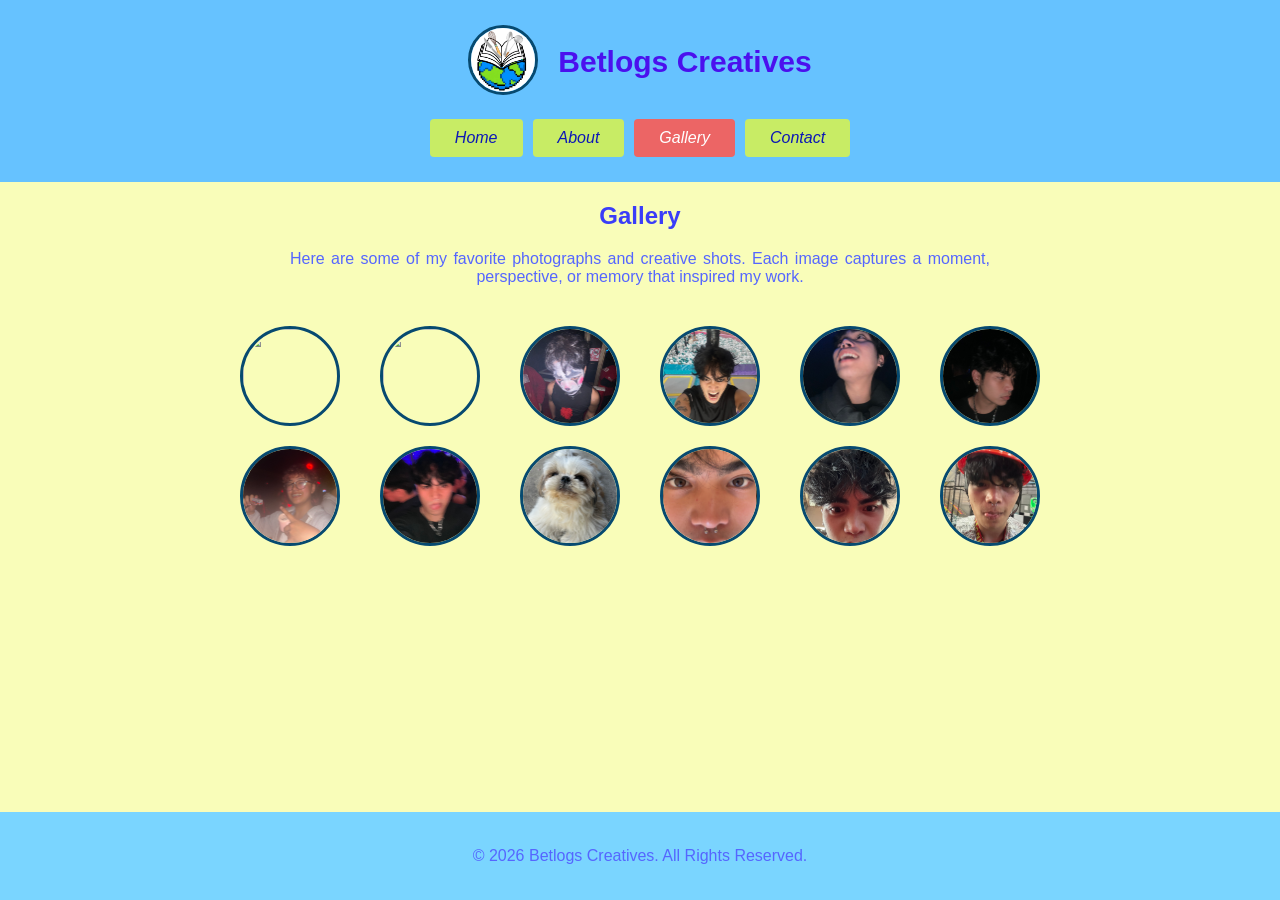
==== gallery.html @ 39103c99 "Add files via upload" ====
<!DOCTYPE html>
<html lang="en">
<head>
<meta charset="UTF-8">
<meta name="viewport" content="width=device-width, initial-scale=1.0">
<title>Gallery | Betlogs Creatives</title>
<link rel="stylesheet" href="style.css">
</head>

<body>

<header>
<div class="branding">
<a href="index.html"><img src="Logo.jpeg" alt="Logo" class="logo"></a>
<h1>Betlogs Creatives</h1>
</div>

<nav class="navbar">
<a href="index.html" class="nav-btn">Home</a>
<a href="aboutMe.html" class="nav-btn">About</a>
<a href="gallery.html" class="nav-btn active">Gallery</a>
<a href="contact.html" class="nav-btn">Contact</a>
</nav>
</header>

<main>

<section class="intro">
<h2>Gallery</h2>
<p>
Here are some of my favorite photographs and creative shots.  
Each image captures a moment, perspective, or memory that inspired my work.
</p>
</section>

<section class="gallery">

<div class="gallery-grid">

<img src="bg1.jpg">
<img src="bg2.jpg">
<img src="bg3.jpg">
<img src="bg12.jpeg">
<img src="bg4.jpeg">
<img src="bg5.jpeg">
<img src="bg6.jpeg">
<img src="bg7.jpeg">
<img src="bg8.jpeg">
<img src="bg9.jpeg">
<img src="bg10.jpeg">
<img src="bg11.jpeg">

</div>

</section>

</main>

<footer>
<p>© 2026 Betlogs Creatives. All Rights Reserved.</p>
</footer>

</body>
</html>
---- style.css ----
/* ===== GENERAL (ALL PAGES) ===== */

*{
margin:0;
padding:0;
box-sizing:border-box;
}

body{
font-family: Arial, Helvetica, sans-serif;
color:rgb(58,61,248);
background-color:#F9FDB9;
background-size:cover;
background-position:center;
background-repeat:no-repeat;

/* footer */
display:flex;
flex-direction:column;
min-height:100vh;
text-align:center;
}

/* MAIN CONTENT */
main{
flex:1;
padding:20px;
max-width:1100px;
margin:auto;
}

/* ===== HEADER ===== */

header{
background:#66c2ff;
padding:15px 30px;
}

.branding{
display:flex;
align-items:center;
justify-content:center;
gap:20px;
padding:10px;
}

/* ===== NAVBAR ===== */

.navbar{
display:flex;
justify-content:center;
flex-wrap:wrap;
gap:10px;
background:#66c2ff;
padding:10px;
}

nav{
font-style:italic;
}

.nav-btn{
background:#c8ec65;
color:rgb(12,23,182);
padding:10px 25px;
font-size:16px;
border:none;
border-radius:4px;
cursor:pointer;
transition:.3s;
text-decoration:none;
display:inline-block;
}

.nav-btn:hover{
background:#ec6565;
color:white;
}

.nav-btn:active{
background:#d33f3a;
transform:scale(.95);
}

nav a.active{
background:#ec6565;
color:white;
}

/* ===== FOOTER ===== */

footer{
background:#7ad5ff;
padding:15px;
text-align:center;
margin-top:auto;
}

/* ===== LOGO + IMAGE STYLE ===== */

.logo{
height:70px;
width:70px;
border-radius:50%;
border:3px solid #074a70;
object-fit:cover;
}

img{
border-radius:50%;
width:70px;
height:70px;
object-fit:cover;
border:3px solid #074a70;
}

/* ===== TEXT ===== */

h1{
color:#4b10ee;
font-size:30px;
}

p{
color:#5566ff;
margin:20px auto;
max-width:700px;
text-align:justify;
text-align-last:center;
}

/* ===== INDEX PAGE ===== */

body.index{
background-color:#87B6BC;
}

.home-images{
display:flex;
justify-content:center;
gap:20px;
flex-wrap:wrap;
margin-top:20px;
}

.home-images img{
width:120px;
height:120px;
}

/* ===== GALLERY PAGE ===== */

.gallery-grid{
display:grid;
grid-template-columns:repeat(auto-fit,minmax(120px,1fr));
gap:20px;
max-width:900px;
margin:auto;
padding:20px;
justify-items:center;
}

.gallery-grid img{
width:100px;
height:100px;
object-fit:cover;
border-radius:50%;
border:3px solid #074a70;
}

.gallery-grid img:hover{
    transform: scale(1.2);
    box-shadow: 0 5px 15px rgba(0,0,0,0.4);
    border-color:#ec6565;
}

/* ===== ABOUT PAGE ===== */

body.about{
background:#f5ff9ecc url("BG.gif") center/cover no-repeat;
}

.center{
display:block;
margin:auto;
width:20%;
}

.about-img{
display:block;
margin:10px auto;
width:100px;
height:100px;
object-fit:cover;
border-radius:50%;
border:4px solid #074a70;
}

/* ===== CONTACT PAGE ===== */

.contact-container{
display:flex;
justify-content:center;
gap:40px;
flex-wrap:wrap;
margin-top:20px;
}

.contact-info{
max-width:350px;
text-align:justify;
}

.contact-section{
max-width:400px;
}

.contact-form label{
display:block;
margin-bottom:5px;
font-weight:bold;
}

.contact-form input,
.contact-form textarea{
width:100%;
padding:10px;
margin-bottom:15px;
border:2px solid #074a70;
border-radius:6px;
font-size:16px;
}

.contact-form .nav-btn{
width:100%;
}

/* ===== RESPONSIVE FIXES ===== */

@media (max-width:768px){

.gallery-grid{
grid-template-columns:repeat(3,1fr);
}

.home-images img{
width:90px;
height:90px;
}

}

@media (max-width:480px){

.gallery-grid{
grid-template-columns:repeat(2,1fr);
}

.home-images img{
width:80px;
height:80px;
}

}
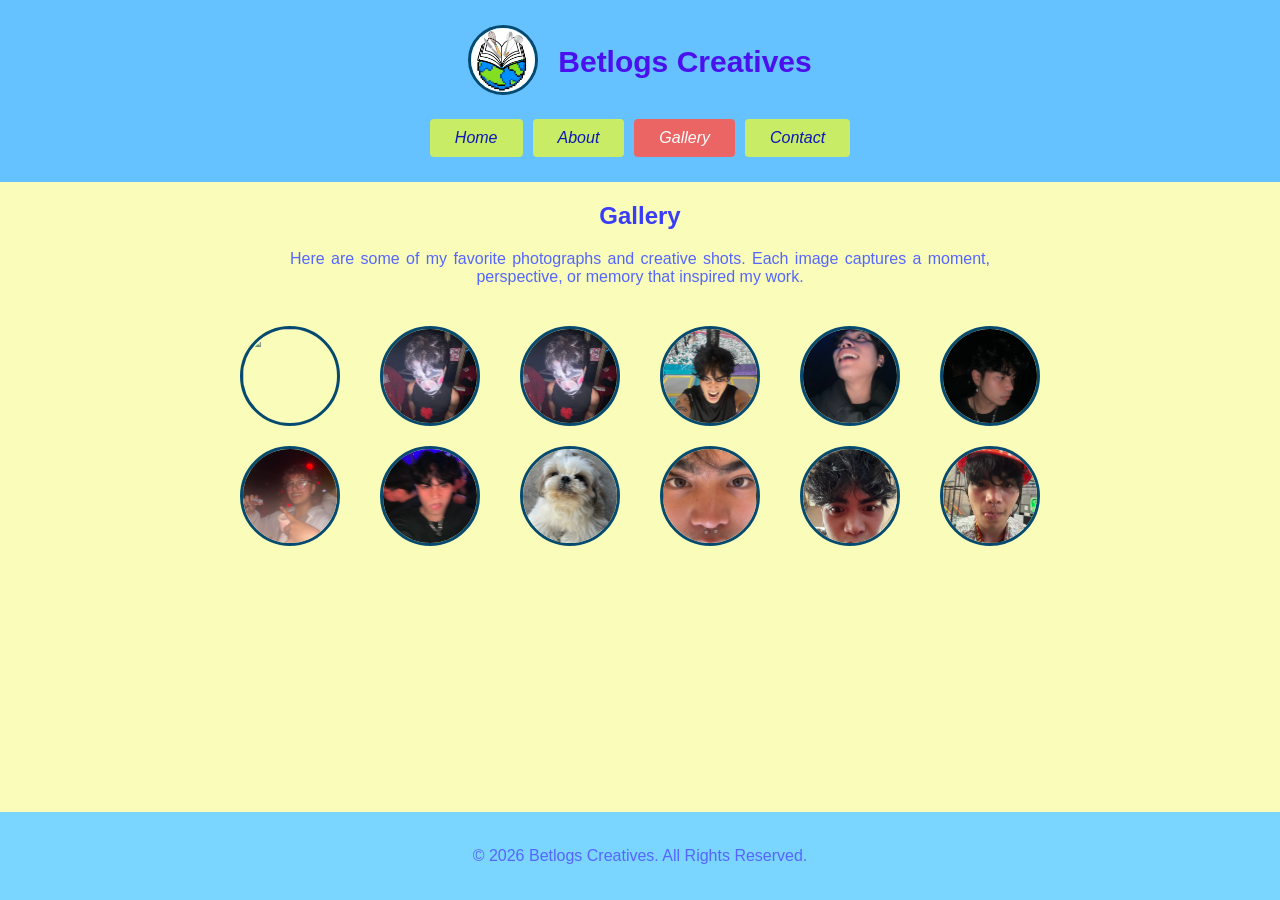
==== commit ee6f02e8: "Fix gallery images and HTML structure Updated image sources in the gallery section and corrected HTM" ====
--- a/gallery.html
+++ b/gallery.html
@@ -37,8 +37,8 @@
 
 <div class="gallery-grid">
 
-<img src="bg1.jpg">
-<img src="bg2.jpg">
+<img src="bg4.jpg">
+<img src="bg3.jpg">
 <img src="bg3.jpg">
 <img src="bg12.jpeg">
 <img src="bg4.jpeg">
@@ -61,4 +61,5 @@
 </footer>
 
 </body>
-</html>+
+</html>
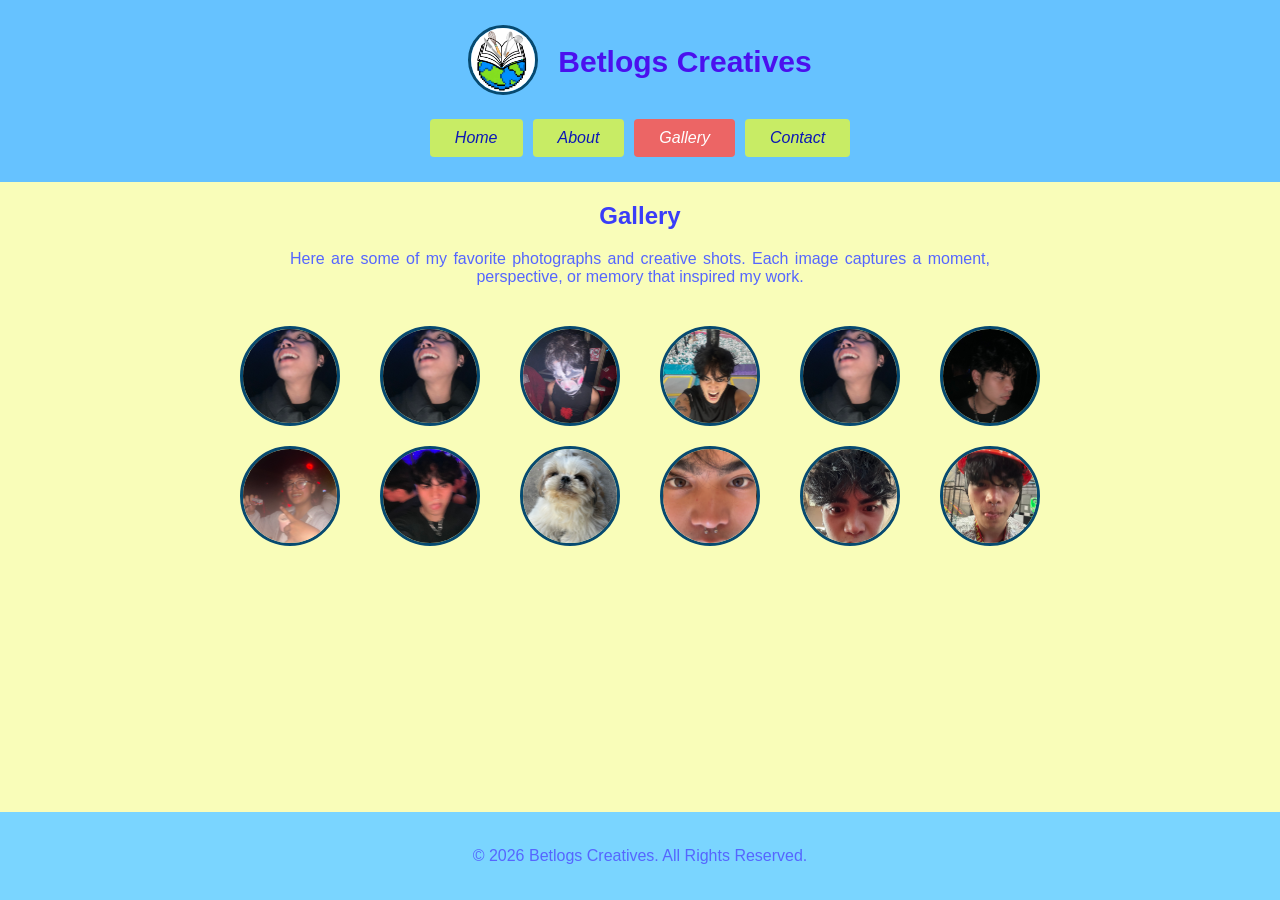
==== commit a2e8eabd: "Update gallery.html" ====
--- a/gallery.html
+++ b/gallery.html
@@ -37,8 +37,8 @@
 
 <div class="gallery-grid">
 
-<img src="bg4.jpg">
-<img src="bg3.jpg">
+<img src="bg4.jpeg">
+<img src="bg4.jpeg">
 <img src="bg3.jpg">
 <img src="bg12.jpeg">
 <img src="bg4.jpeg">
@@ -63,3 +63,4 @@
 </body>
 
 </html>
+
--- a/style.css
+++ b/style.css
@@ -144,8 +144,8 @@
 }
 
 .home-images img{
-width:120px;
-height:120px;
+width:90px;
+height:90px;
 }
 
 /* ===== GALLERY PAGE ===== */
@@ -261,4 +261,6 @@
 height:80px;
 }
 
-}+
+}
+
